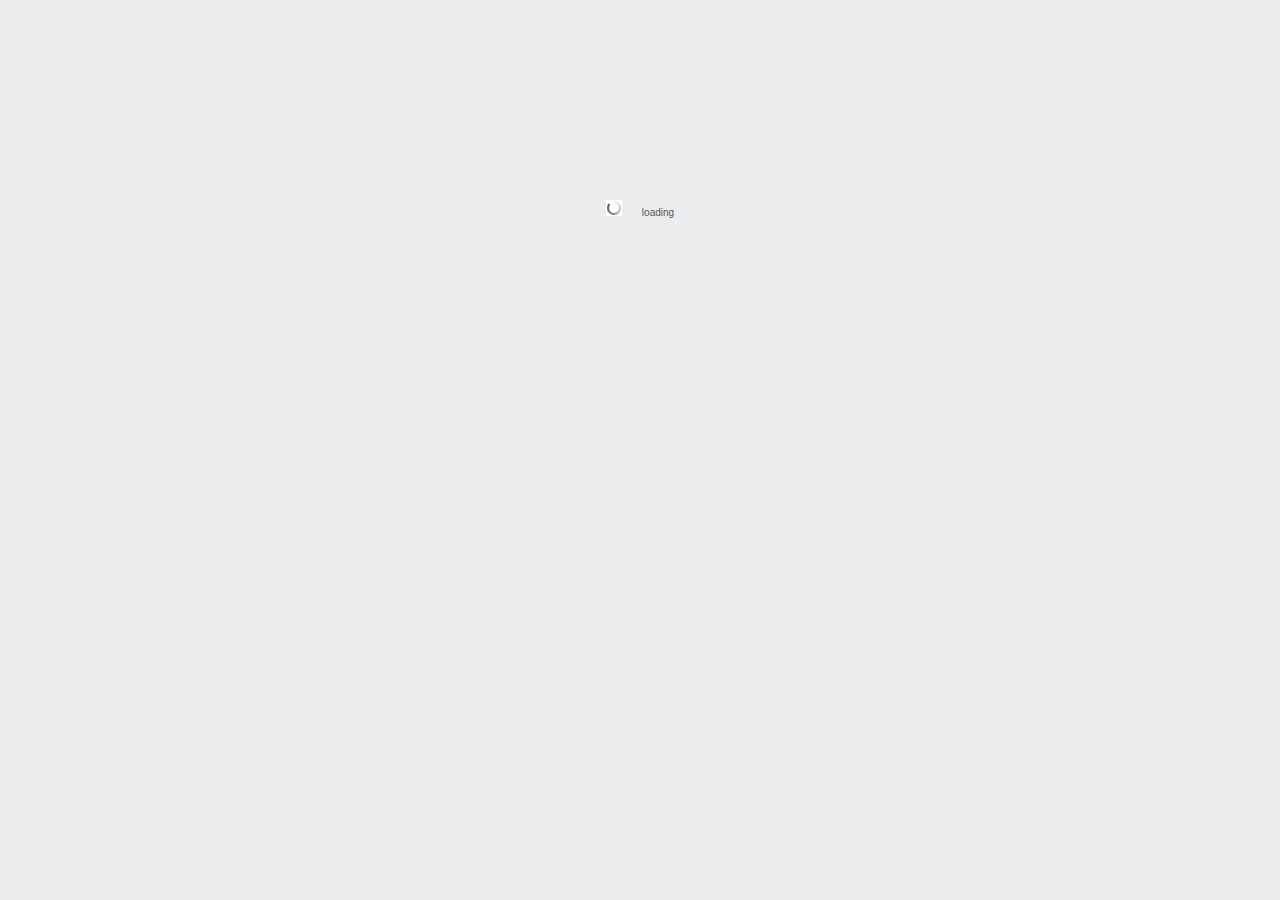
==== src/main/webapp/teree.html @ 7b732652 "New Design - some parts remain from prototype" ====
<!DOCTYPE html>
<html>

<head>
	<title>Teree</title>
	<link rel="stylesheet" type="text/css" href="resources/css/screen.css">
	<script type="text/javascript" src="teree/teree.nocache.js"></script>
</head>

<body>
	<div id="loader"><img src="resources/gfx/loader.gif" alt="" style="margin-right: 20px"/>loading</div>
</body>

</html>
---- src/main/webapp/resources/css/screen.css ----
body {
	margin: 0;
	padding: 0;
	background-color: #EAECEE;
	font-family: Verdana, sans-serif;
	font-size: 0.9em;
}

canvas {
	outline: none;
	-webkit-tap-highlight-color: rgba(255, 255, 255, 0); /* mobile webkit */
}

#loader {
	height: 300px;
	text-align: center;
	margin-top: 200px;
	vertical-align: top;
	font-size: x-small;
	color: #555;
}

.errorMessage {
	color: red;
	font-size: smaller;
}

.successMessage {
	color: green;
	font-size: smaller;
}
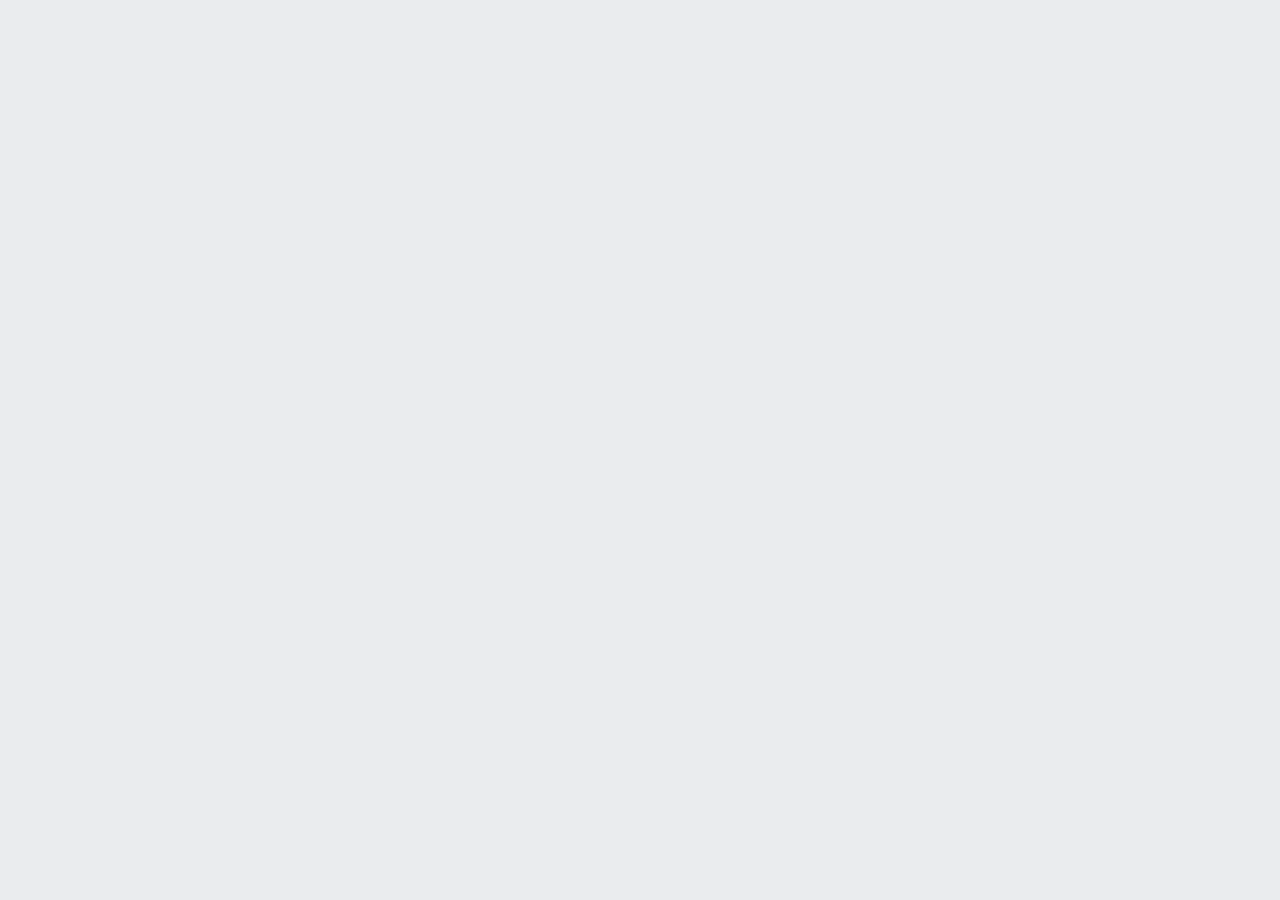
==== commit 5b1b20ff: "Rendering and Keyboard works" ====
--- a/src/main/webapp/teree.html
+++ b/src/main/webapp/teree.html
@@ -8,7 +8,7 @@
 </head>
 
 <body>
-	<div id="loader"><img src="resources/gfx/loader.gif" alt="" style="margin-right: 20px"/>loading</div>
+	<!-- <div id="loader"><img src="resources/gfx/loader.gif" alt="" style="margin-right: 20px"/>loading</div>  -->
 </body>
 
 </html>